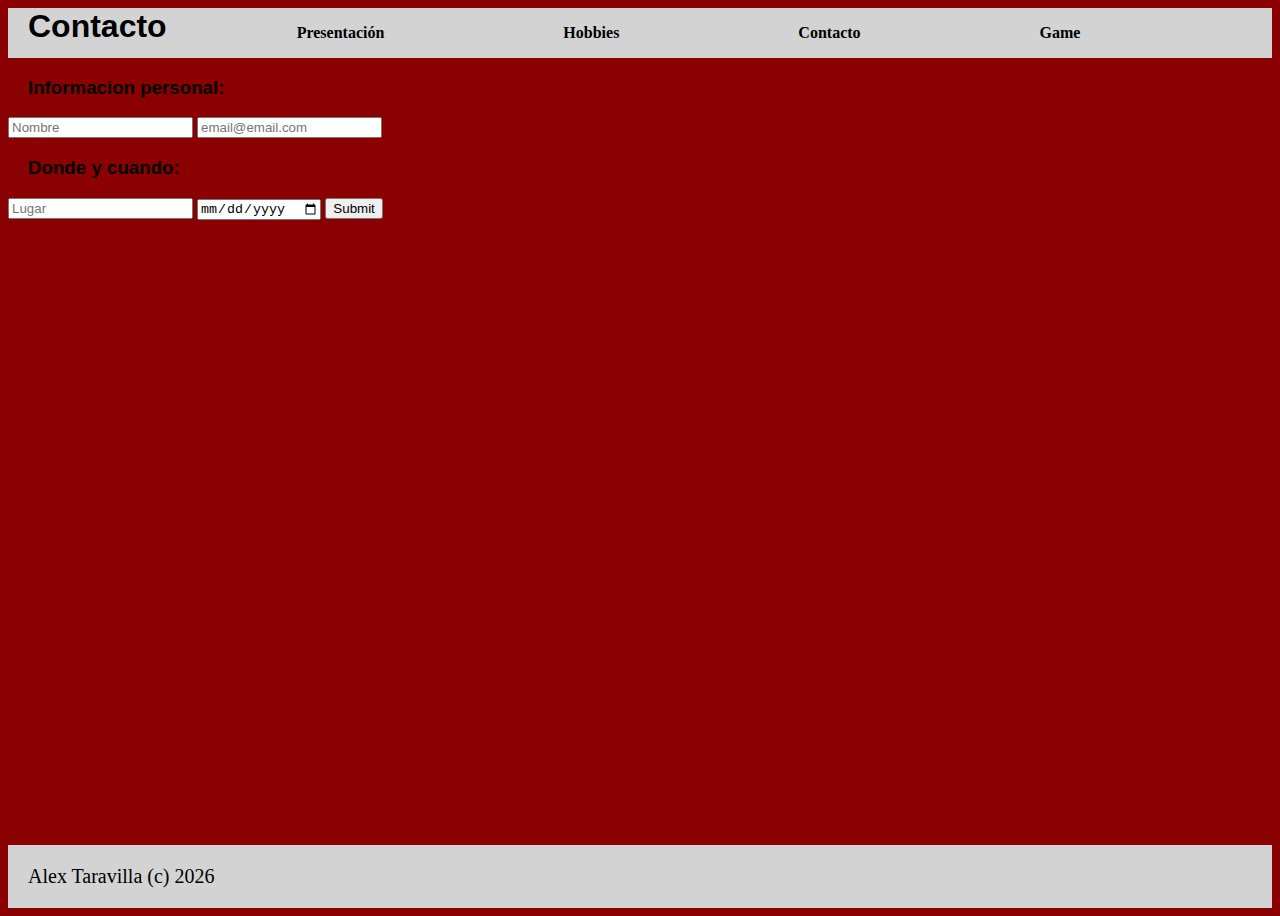
==== contact.html @ fdb6e0bc "css" ====
<!DOCTYPE html>
<html>
<head>
<title>VoidLax27</title>
<link rel="preconnect" href="https://fonts.googleapis.com">
<link rel="preconnect" href="https://fonts.gstatic.com" crossorigin>
<link href="https://fonts.googleapis.com/css2?family=Press+Start+2P&display=swap" rel="stylesheet">
<link rel="preconnect" href="https://fonts.googleapis.com">
<link rel="preconnect" href="https://fonts.gstatic.com" crossorigin>
<link href="https://fonts.googleapis.com/css2?family=Press+Start+2P&display=swap" rel="stylesheet">
<link rel="stylesheet" href="base.css" />
</head>
<body>
<header>
<h1>Contacto</h1>
<nav>
<ul id="main-menu">
<li id="menu-presentation"><a href="index.html"><strong>Presentación</strong></a></li>
<li id="menu-hobbies"><a href="hobbies.html"><strong>Hobbies</strong></a></li>
<li id="menu-contact"><a href="contact.html"><strong>Contacto</strong></a></li>
<li id="menu-game"><a href="game.html"><strong>Game</strong></a></li>
</ul>
</nav>
<script>
  
  
  
</script>
</header>

<main>

<form id="contact">
<h3>Informacion personal:</h3>
<input type="text" placeholder="Nombre" />
<input type="text" placeholder="email@email.com" />
<h3>Donde y cuando:</h3>
<input type="text" placeholder="Lugar" />
<input type="Date" />
<input type="submit"/>
</form>

</main>
<footer>
<p>Alex Taravilla (c) <span id="footer-year">2022</span></p>
<script>
document.getElementById("footer-year").innerHTML = new Date().getFullYear();
</script>
</footer>
</body>
</html>
---- base.css ----
html{
    background-color: darkred;
}

body{
	display: grid;
	min-height: 100vh;
	grid-template-rows: auto 1fr auto;
}

p{
padding: 0 0 0 20px;
font-size: 20px;
}

h1,h2,h3,h4,h5,h6{
padding: 0 0 0 20px;
font-family: 'Ubuntu condensed', sans-serif;
}

footer{
	
	background-color: lightgray;
}

h1,main,aside{

padding:0;
margin:0;
}


header{
color: black;
background-color: lightgray;
display:flex;
padding:0;
margin:0;
}
header h1{
	margin: 0;
    padding: 0 0px 0 20px;
}
nav{
display:flex;

}
main{
display:flex;
}
article{
flex-basis: 75%;
}
aside{
flex-basis: 25%;
}


#infoL{
text-align-last: center;
}

#infoL ul{
	list-style: none;
	
}
#infoL{
	    background-color: brown;
}
#natsu{
	 margin-inline: auto;
	display: flex;
	width:350px;
	height: 350px;
	
}

@media (max-width: 600px){
main{
flex-direction:column;	
}
article{
flex-basis:100%;
}
aside{
flex-basis:100%;
}
}	

#terminal{
	border:2px solid black;
	min-width:240px;
	height:120px;
	overflow:scroll;
}
div{
display:block;
}

nav li {
	margin: 60px;
   list-style-type: none;
   display: inline;
   padding-right: 5px;

}

ul li a {
	color: cyan;
}
aside a {
	color: cyan;
	
}
nav li a {
	 text-decoration:none;
	padding: 17px 20px 17px 30px;
	color: black;
}
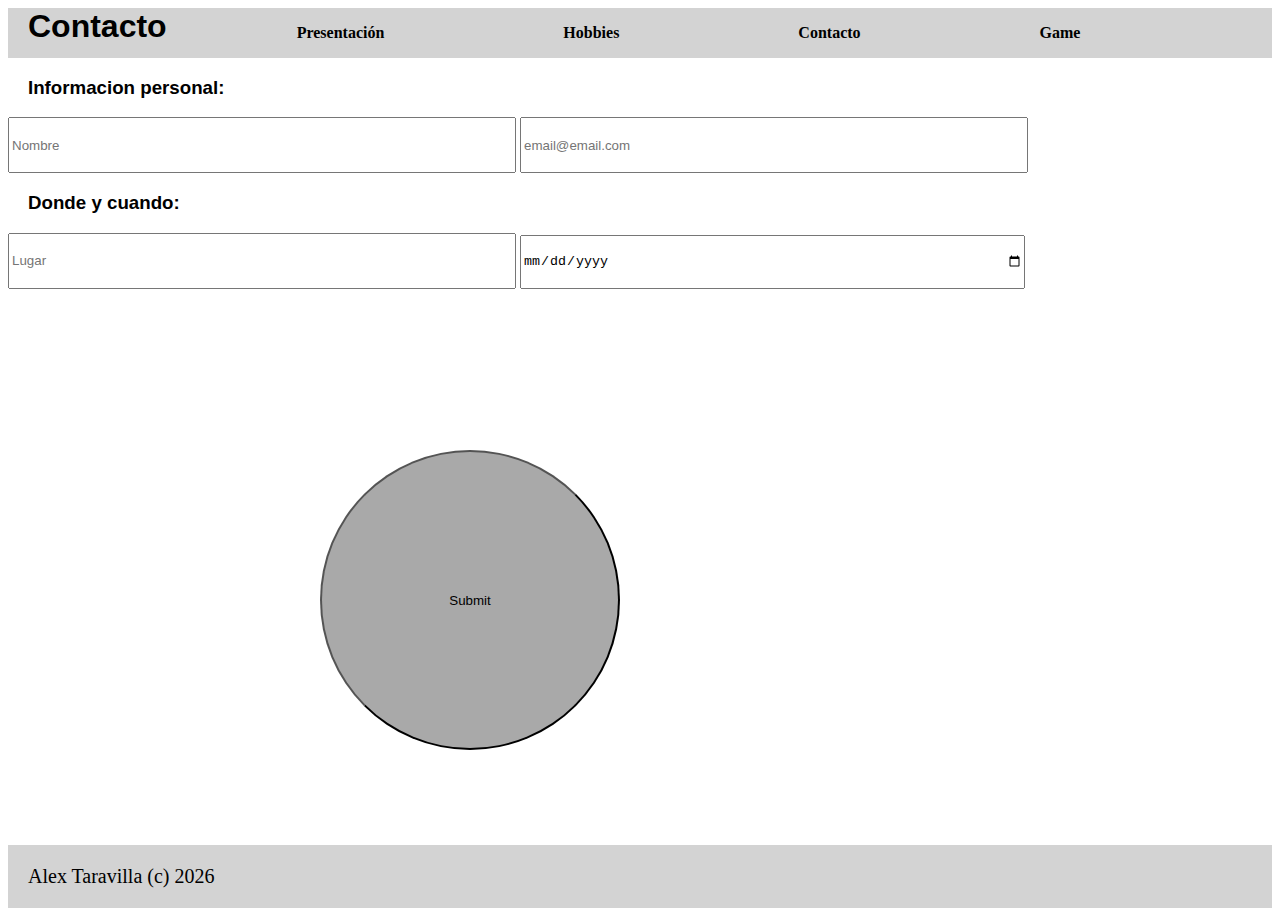
==== commit 2deb7d81: "pagina web finalizada" ====
--- a/contact.html
+++ b/contact.html
@@ -22,7 +22,9 @@
 </ul>
 </nav>
 <script>
-  
+  function DoAlert(){
+  alert("Esto es un ejercicio de clase, no se va a enviar");
+  }
   
   
 </script>
@@ -37,7 +39,7 @@
 <h3>Donde y cuando:</h3>
 <input type="text" placeholder="Lugar" />
 <input type="Date" />
-<input type="submit"/>
+<input type="submit" onclick="DoAlert();" id="bc"/>
 </form>
 
 </main>
--- a/base.css
+++ b/base.css
@@ -1,5 +1,15 @@
 html{
-    background-color: darkred;
+
+}
+
+
+#cow:hover{
+	background: green;
+}
+
+
+#cow{
+	  all: unset;
 }
 
 body{
@@ -93,9 +103,7 @@
 	height:120px;
 	overflow:scroll;
 }
-div{
-display:block;
-}
+
 
 nav li {
 	margin: 60px;
@@ -116,4 +124,81 @@
 	 text-decoration:none;
 	padding: 17px 20px 17px 30px;
 	color: black;
-}+}
+
+#fav {
+	display: absolute;
+}
+
+#j1{
+	min-width: -webkit-fill-available;
+}
+#j2{
+	    min-width: -webkit-fill-available;
+}
+
+#ing{
+	width:50px;
+	height:50px;
+}
+
+#tw{
+	width:70px;
+	height:70px;
+}
+
+#dis{
+	width:60px;
+	height:60px;
+}
+img{
+	width:300px;
+	height:300px;}
+
+#f{
+	display:flex;
+	list-style: none;
+	
+}
+
+#h{
+	list-style: none;
+	display:flex;
+	
+}
+
+#h button{
+		height:50px;
+		
+}
+#f button{
+		height:50px;
+}
+
+input{
+	width:500px;
+	height:50px;
+}
+
+#bc{
+    display: block;
+    padding: 13px;
+    position: absolute;
+    top: 50%;
+	left:25%;
+	background: darkgrey;
+	border-radius: 500%;
+	width:300px;
+	height:300px;
+
+}
+button:active{
+color:red
+}
+#bc:hover{
+	background:green;
+}
+
+#bc:Active{
+	background:red;
+}
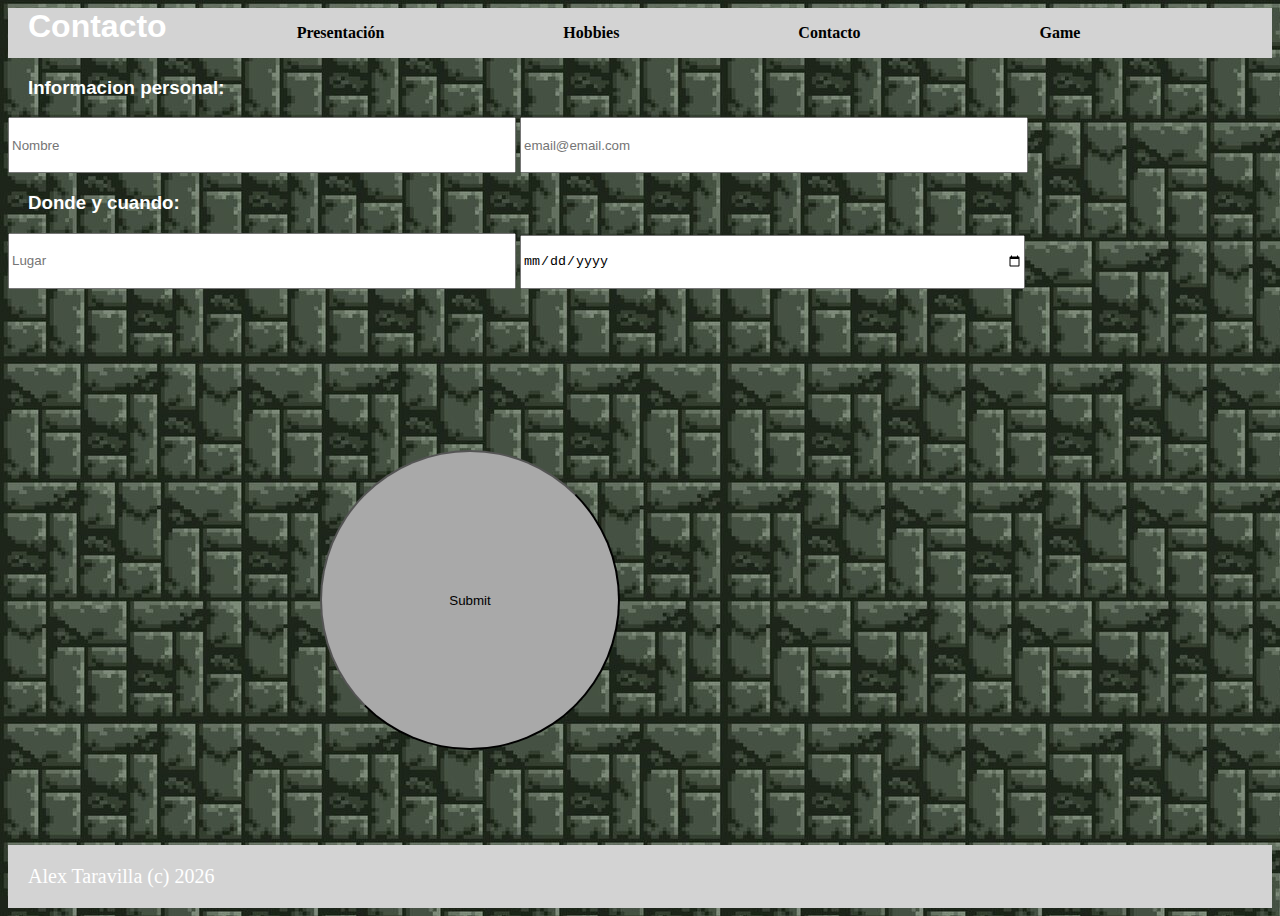
==== commit 327d04bc: "mejora de pagina" ====
--- a/contact.html
+++ b/contact.html
@@ -10,7 +10,7 @@
 <link href="https://fonts.googleapis.com/css2?family=Press+Start+2P&display=swap" rel="stylesheet">
 <link rel="stylesheet" href="base.css" />
 </head>
-<body>
+<body id="we">
 <header>
 <h1>Contacto</h1>
 <nav>
--- a/base.css
+++ b/base.css
@@ -1,31 +1,31 @@
-html{
-
-}
-
 
 #cow:hover{
 	background: green;
 }
 
-
 #cow{
 	  all: unset;
 }
-
+#we{
+		background-image:url(imgs/back.jpeg);
+}
 body{
 	display: grid;
 	min-height: 100vh;
 	grid-template-rows: auto 1fr auto;
 }
 
+
 p{
 padding: 0 0 0 20px;
 font-size: 20px;
+color:white;
 }
 
 h1,h2,h3,h4,h5,h6{
 padding: 0 0 0 20px;
 font-family: 'Ubuntu condensed', sans-serif;
+color:white;
 }
 
 footer{
@@ -130,12 +130,7 @@
 	display: absolute;
 }
 
-#j1{
-	min-width: -webkit-fill-available;
-}
-#j2{
-	    min-width: -webkit-fill-available;
-}
+
 
 #ing{
 	width:50px;
@@ -150,6 +145,15 @@
 #dis{
 	width:60px;
 	height:60px;
+}
+#it{
+	
+	width:60px;
+	height:60px;
+}
+#itch{
+	
+	   list-style-type: none;
 }
 img{
 	width:300px;
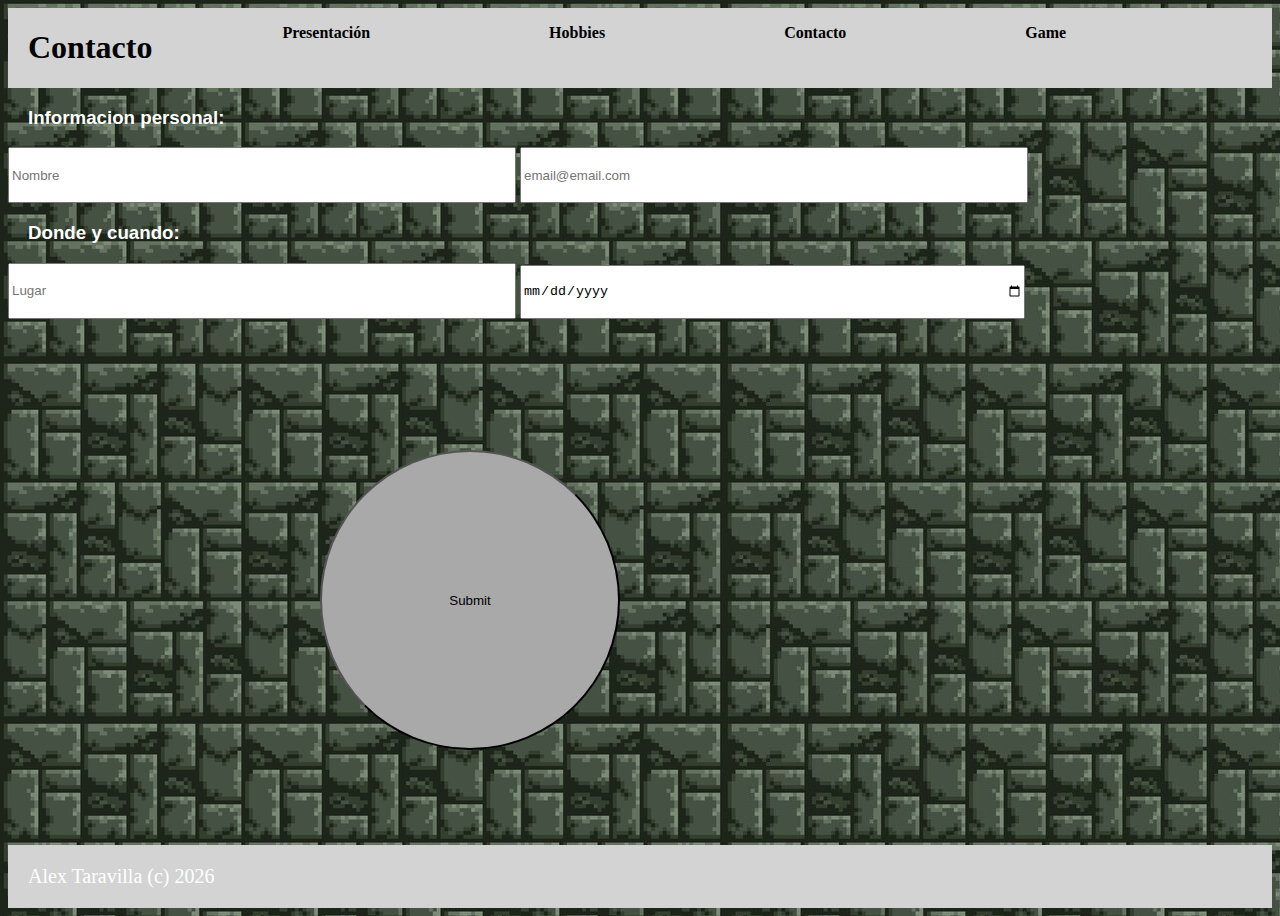
==== commit 0bae8f27: "footer" ====
--- a/contact.html
+++ b/contact.html
@@ -43,7 +43,7 @@
 </form>
 
 </main>
-<footer>
+<footer id="foot">
 <p>Alex Taravilla (c) <span id="footer-year">2022</span></p>
 <script>
 document.getElementById("footer-year").innerHTML = new Date().getFullYear();
--- a/base.css
+++ b/base.css
@@ -14,15 +14,16 @@
 	min-height: 100vh;
 	grid-template-rows: auto 1fr auto;
 }
-
-
+h1{
+	color:black;
+}
 p{
 padding: 0 0 0 20px;
 font-size: 20px;
 color:white;
 }
 
-h1,h2,h3,h4,h5,h6{
+h2,h3,h4,h5,h6{
 padding: 0 0 0 20px;
 font-family: 'Ubuntu condensed', sans-serif;
 color:white;
@@ -31,9 +32,10 @@
 footer{
 	
 	background-color: lightgray;
-}
-
-h1,main,aside{
+		color: black;
+}
+
+main,aside{
 
 padding:0;
 margin:0;
@@ -47,7 +49,7 @@
 padding:0;
 margin:0;
 }
-header h1{
+header{
 	margin: 0;
     padding: 0 0px 0 20px;
 }
@@ -131,7 +133,6 @@
 }
 
 
-
 #ing{
 	width:50px;
 	height:50px;
@@ -164,7 +165,9 @@
 	list-style: none;
 	
 }
-
+#foot{
+	color: black;
+}
 #h{
 	list-style: none;
 	display:flex;
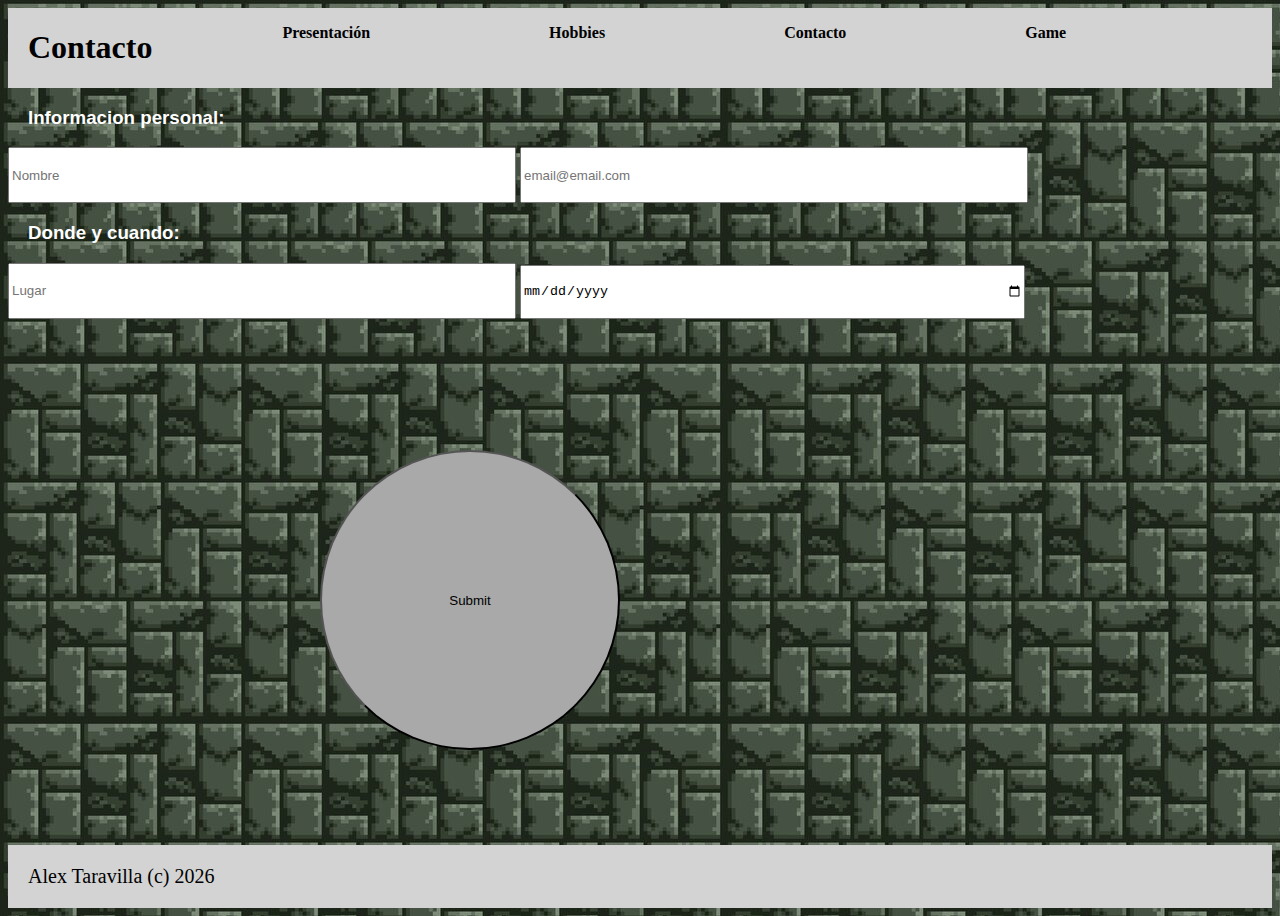
==== commit 27919a29: "lugat equivocado para las id" ====
--- a/contact.html
+++ b/contact.html
@@ -43,8 +43,8 @@
 </form>
 
 </main>
-<footer id="foot">
-<p>Alex Taravilla (c) <span id="footer-year">2022</span></p>
+<footer>
+<p id="foot">Alex Taravilla (c) <span id="footer-year">2022</span></p>
 <script>
 document.getElementById("footer-year").innerHTML = new Date().getFullYear();
 </script>
